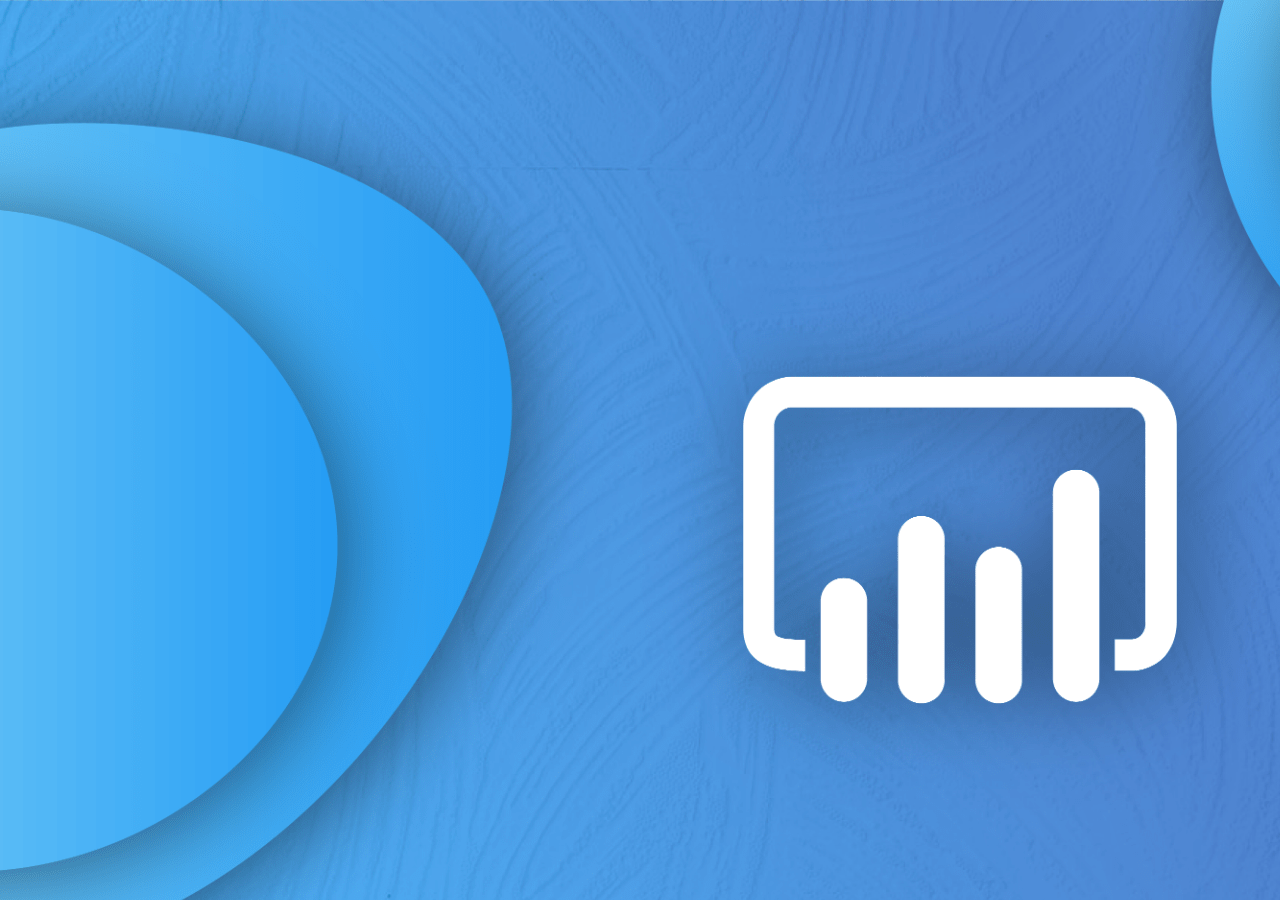
==== projeto1.html @ 63e7dfbe "alteraçoes 11-11-2021" ====
<!DOCTYPE html>
<html lang="pt-br">
<head>
    <meta charset="UTF-8">
    <meta http-equiv="X-UA-Compatible" content="IE=edge">
    <meta name="viewport" content="width=device-width, initial-scale=1.0">

    <title>Projeto - Engel Trindade</title>
</head>
<body style="
    background-image: url(/imagens/background-html.png);">

    <div id="bootcamp" class="projetos" style="display:flex;align-items: center;justify-content: center;">
        <iframe width="1140" height="541.25" src="https://app.powerbi.com/view?r=eyJrIjoiM2M0ZjMwYWEtOWNhNy00NGZjLWExZjAtMDNjMGEyZjVhYTNlIiwidCI6ImZjYzJkM2I5LTA0MGItNDVhMi1hMTUzLWZlMjcxYmUzMDE3MyJ9&pageName=ReportSectioncdae684400cd76c6edb4" frameborder="0" allowFullScreen="true"></iframe>
    </div>

    
</body>
</html>
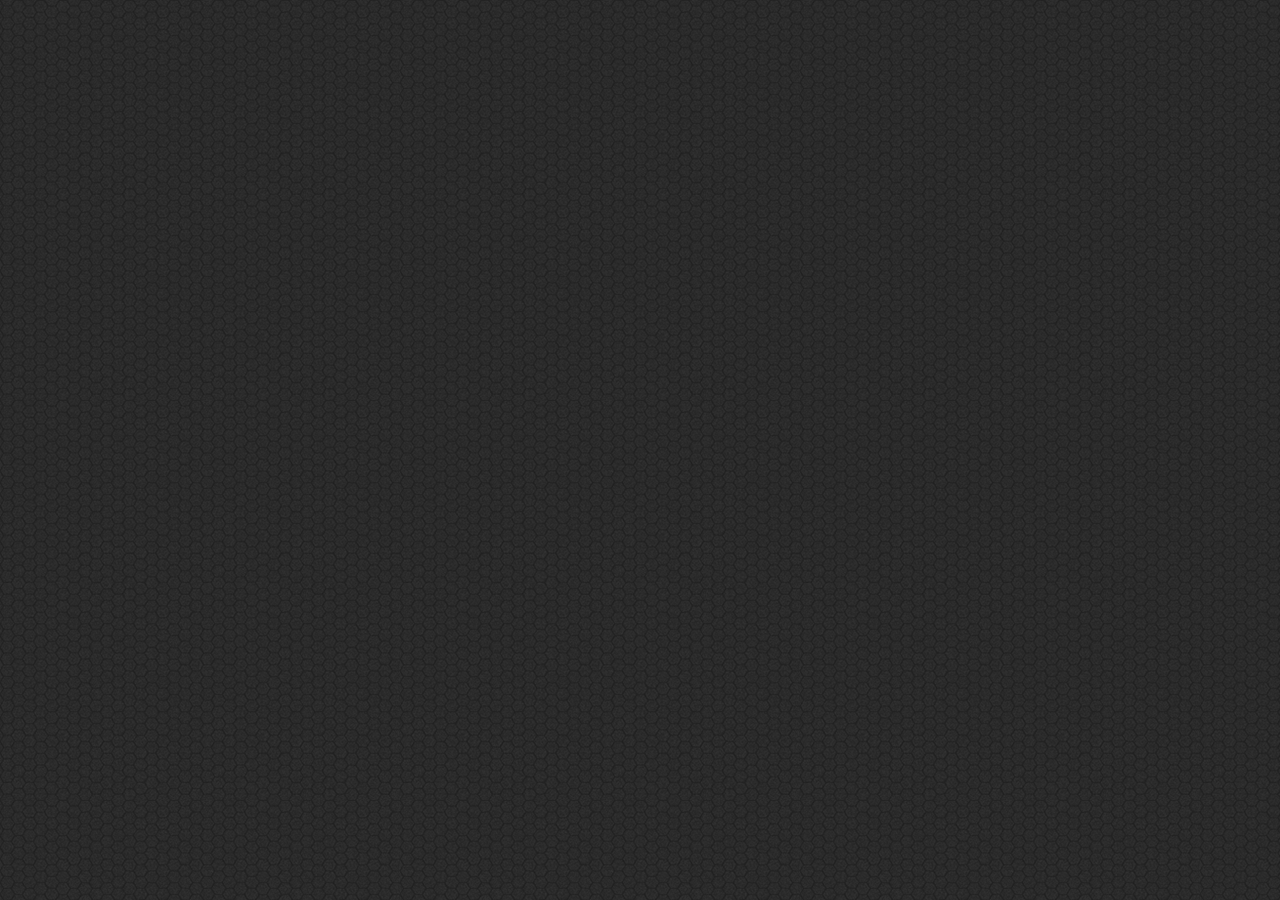
==== commit 24a0a020: "Alterações 12-11-2021 - part 1" ====
--- a/projeto1.html
+++ b/projeto1.html
@@ -4,13 +4,20 @@
     <meta charset="UTF-8">
     <meta http-equiv="X-UA-Compatible" content="IE=edge">
     <meta name="viewport" content="width=device-width, initial-scale=1.0">
-
+    <link rel="apple-touch-icon" sizes="180x180" href="imagens/apple-touch-icon.png" />
+    <link rel="icon" type="image/png" sizes="32x32" href="imagens/favicon-32x32.png" />
+    <link rel="icon" type="image/png" sizes="16x16" href="imagens/favicon-16x16.png" />
+    <link rel="manifest" href="/site.webmanifest" />  
     <title>Projeto - Engel Trindade</title>
 </head>
 <body style="
     background-image: url(/imagens/background-html.png);">
 
-    <div id="bootcamp" class="projetos" style="display:flex;align-items: center;justify-content: center;">
+    <div id="bootcamp" class="projetos" 
+    style="display:flex;
+    align-items: center;
+    justify-content: center;
+    margin-top: 5%;">
         <iframe width="1140" height="541.25" src="https://app.powerbi.com/view?r=eyJrIjoiM2M0ZjMwYWEtOWNhNy00NGZjLWExZjAtMDNjMGEyZjVhYTNlIiwidCI6ImZjYzJkM2I5LTA0MGItNDVhMi1hMTUzLWZlMjcxYmUzMDE3MyJ9&pageName=ReportSectioncdae684400cd76c6edb4" frameborder="0" allowFullScreen="true"></iframe>
     </div>
 
